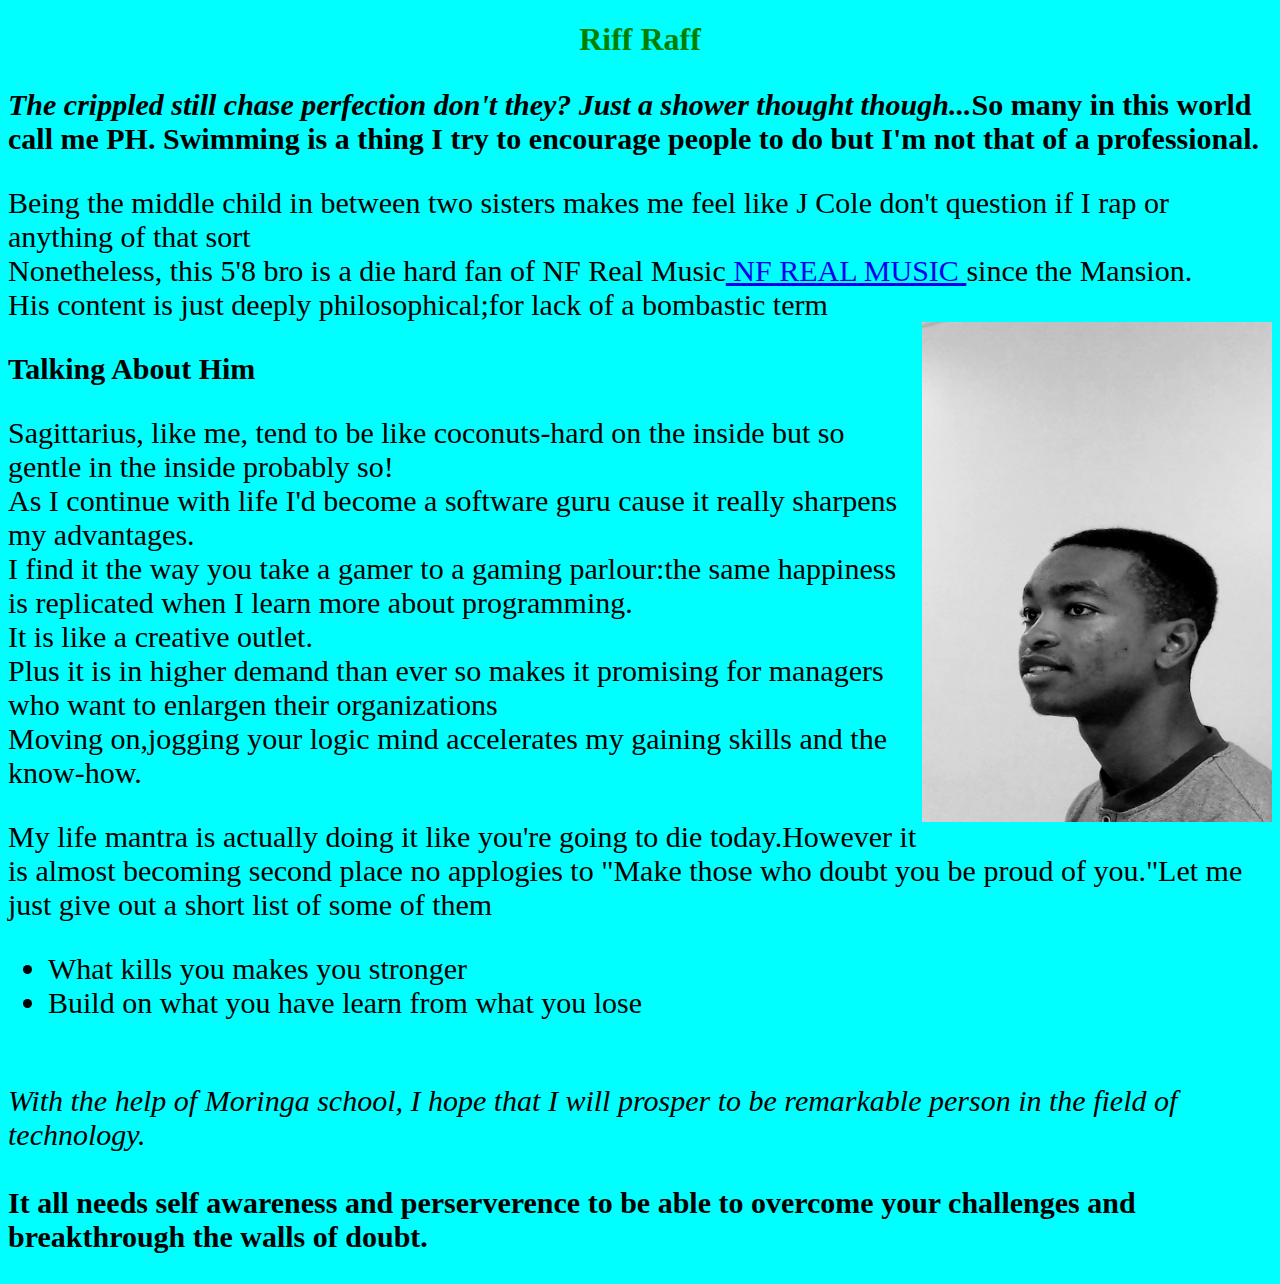
==== index.html @ 1fd4bd76 "change name of hello-world.html to index.html." ====
<!DOCTYPE html>
<html>
    <head>
        <title>PH MAGUTU</title>
        <link rel="stylesheet" type="text/css" href="css/styles.css">
    </head>
    <style>
        ul {
            font-size: 30px;
        }
        p {
            font-size: 30px;
        }
        h2 {
            font-size: 30px;
        }
        
        img.groove {border-style: groove;}
            
        
    </style>

    
    <body>
        <h1>Riff Raff</h1>

         <p><h2><i>The crippled still chase perfection don't they? Just a shower thought though...</i>So many in this world call me PH. Swimming is a thing I try to encourage people to do but I'm not that of a professional.</h2></p>

           <p>Being the middle child in between two sisters makes me  feel like J Cole don't question if I rap or anything of that sort
               
            <br>Nonetheless, this 5'8 bro is a die hard fan of NF Real Music<a href="UCoRR6OLuIZ2-5VxtnQIaN2w.html"> NF REAL MUSIC </a>since the Mansion.
            
            <br>His content is just deeply philosophical;for lack of a bombastic term<br>
            
            <img src="photo.jpg" style="float:right;width:350px;height:500px">

        <h2 title="PHAROH"><b>Talking About Him</h2></b>
         
        <p>Sagittarius, like me, tend to be like coconuts-hard on the inside but so gentle in the inside probably so!
             
            <br>As I continue with life I'd become a software guru cause it really sharpens my advantages.<br>I find it the way you take a gamer to a gaming parlour:the same happiness is replicated when I learn more about programming.<br>It is like a creative outlet.
            
            <br>Plus it is in higher demand than ever so makes it promising for managers who want to enlargen their organizations<br>Moving on,jogging your logic mind accelerates my gaining skills and the know-how.<br></p>
           
            <p>My life mantra is actually doing it like you're going to die today.However it is almost becoming second place no applogies to "Make those who doubt you be proud of you."Let me just give out a short list of some of them

            <ul>
                
                <li>What kills you makes you stronger</li>
                
                <li>Build on what you have learn from what you lose</li>
            
            </ul>
            
            
        </p>
        <p><br><em>With the help of Moringa school, I hope that I will prosper to be remarkable person in the field of technology.</em><br>
            
            <br><b>It all needs self awareness and perserverence to be able to overcome your challenges and breakthrough the walls of doubt.</b><br></p>

         
    </body>
</html>
---- css/styles.css ----
body {
    background-color: aqua;
}

h1 {
    color: green;
    text-align: center;
}

p {
    
    font-family: fantasy;
    font-style: normal;
    font-size: 400px;
}
img {
    float: right;
}
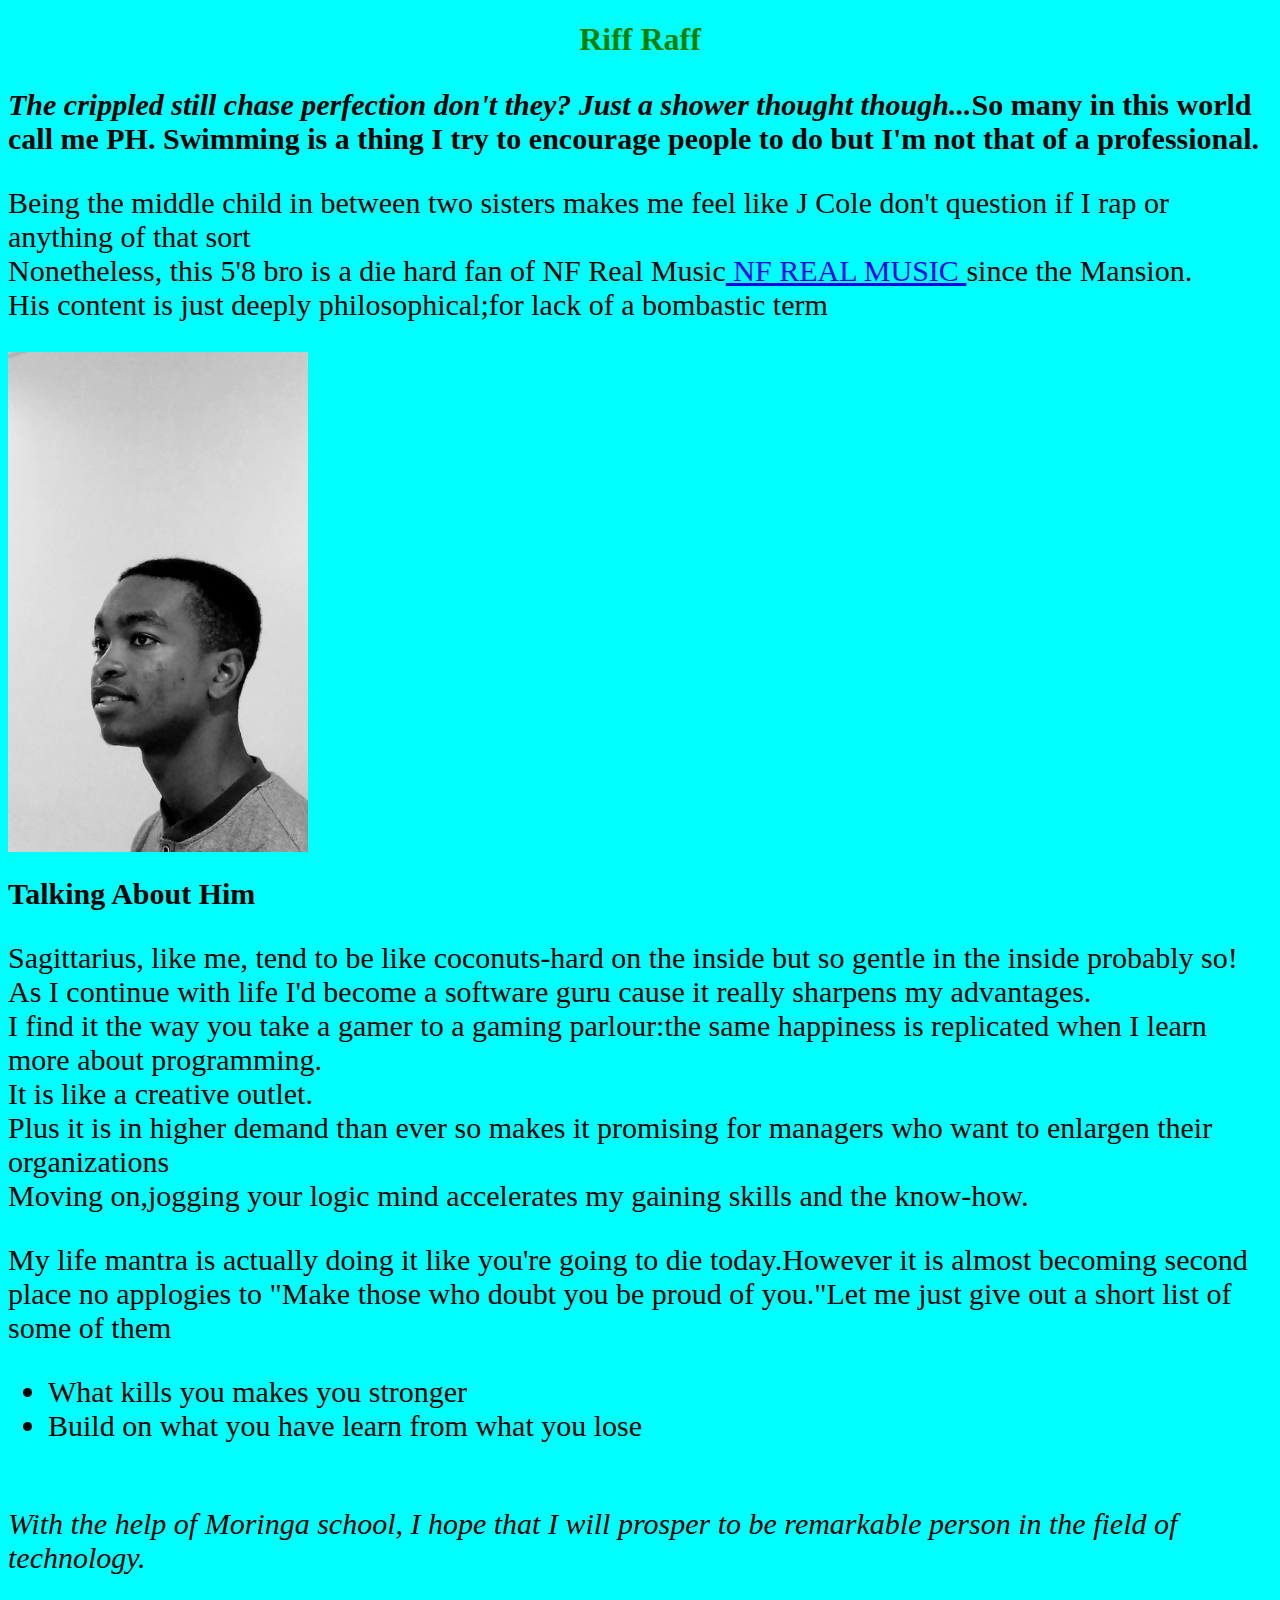
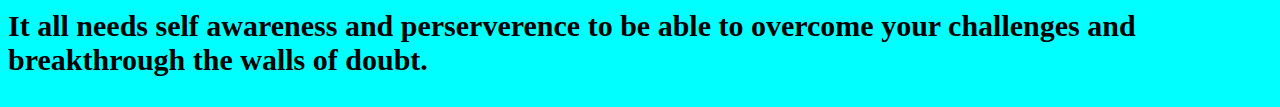
==== commit 4ea02d46: "first commit" ====
--- a/index.html
+++ b/index.html
@@ -32,7 +32,7 @@
             
             <br>His content is just deeply philosophical;for lack of a bombastic term<br>
             
-            <img src="photo.jpg" style="float:right;width:350px;height:500px">
+            <div><img src="photo.jpg" style="float:right;width:300px;height:500px"></div>
 
         <h2 title="PHAROH"><b>Talking About Him</h2></b>
          
--- a/css/styles.css
+++ b/css/styles.css
@@ -15,4 +15,8 @@
 }
 img {
     float: right;
+}
+div {
+    width: 300px;height: 500px;
+    border: 16px black;
 }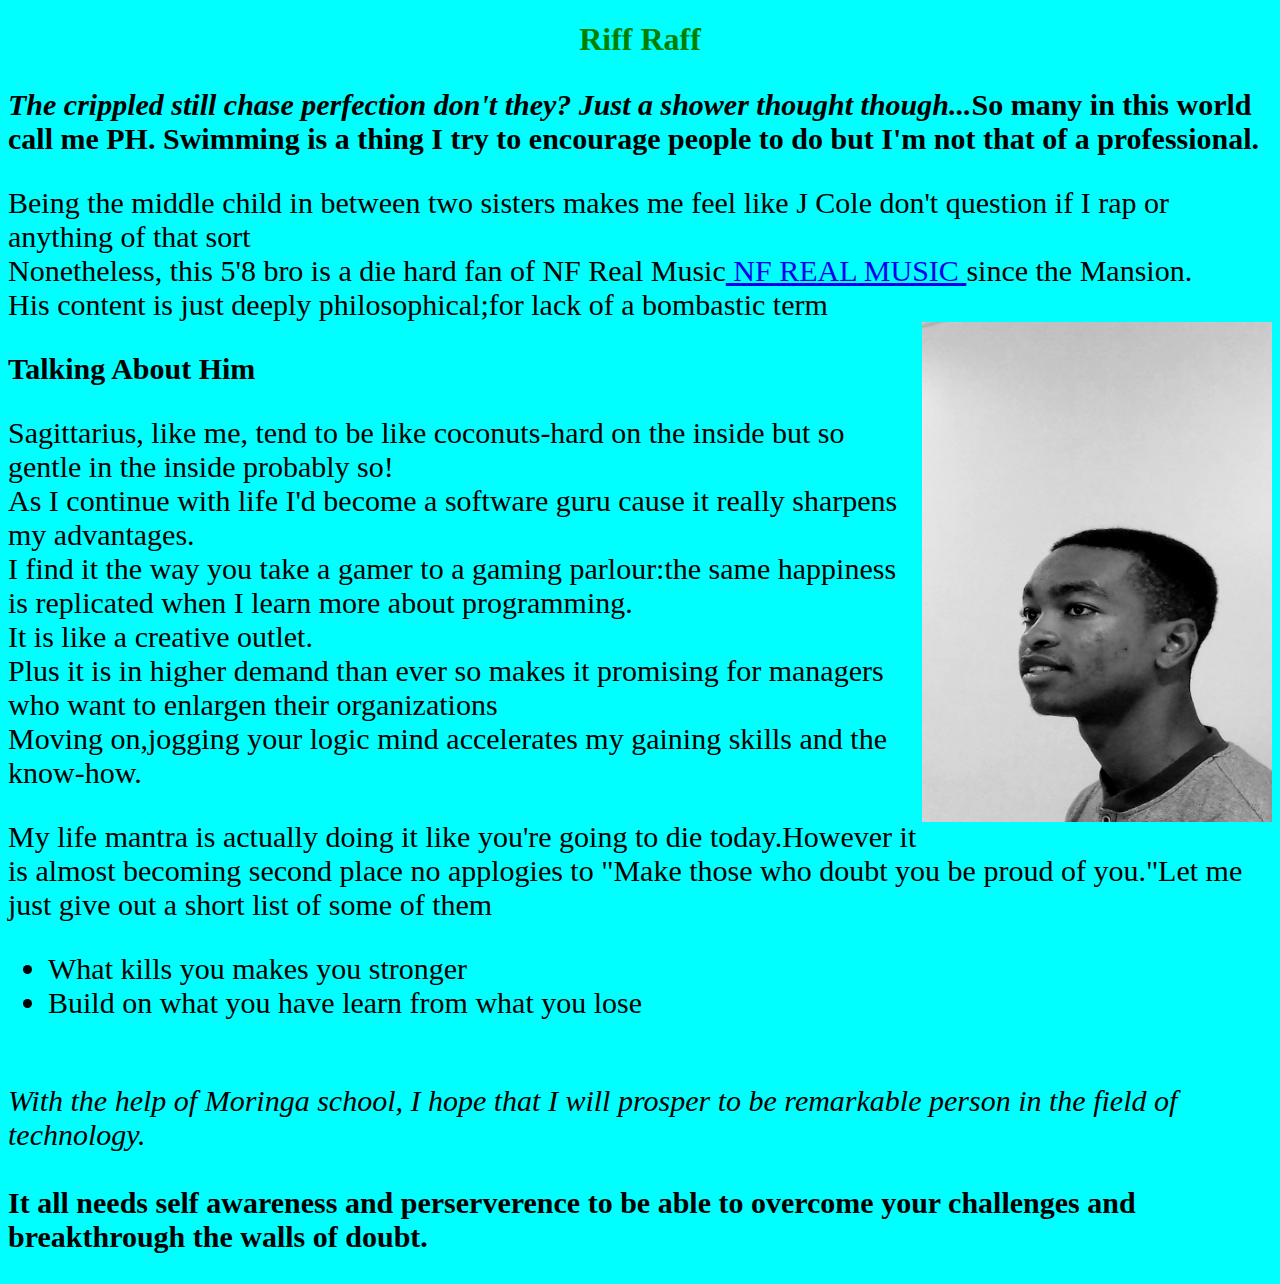
==== commit 271bfe28: "removed img css details" ====
--- a/index.html
+++ b/index.html
@@ -15,7 +15,7 @@
             font-size: 30px;
         }
         
-        img.groove {border-style: groove;}
+        
             
         
     </style>
@@ -32,7 +32,7 @@
             
             <br>His content is just deeply philosophical;for lack of a bombastic term<br>
             
-            <div><img src="photo.jpg" style="float:right;width:300px;height:500px"></div>
+            <img src="photo.jpg" style="float:right;width:350px;height:500px">
 
         <h2 title="PHAROH"><b>Talking About Him</h2></b>
          
@@ -60,4 +60,4 @@
 
          
     </body>
-</html>+</html>
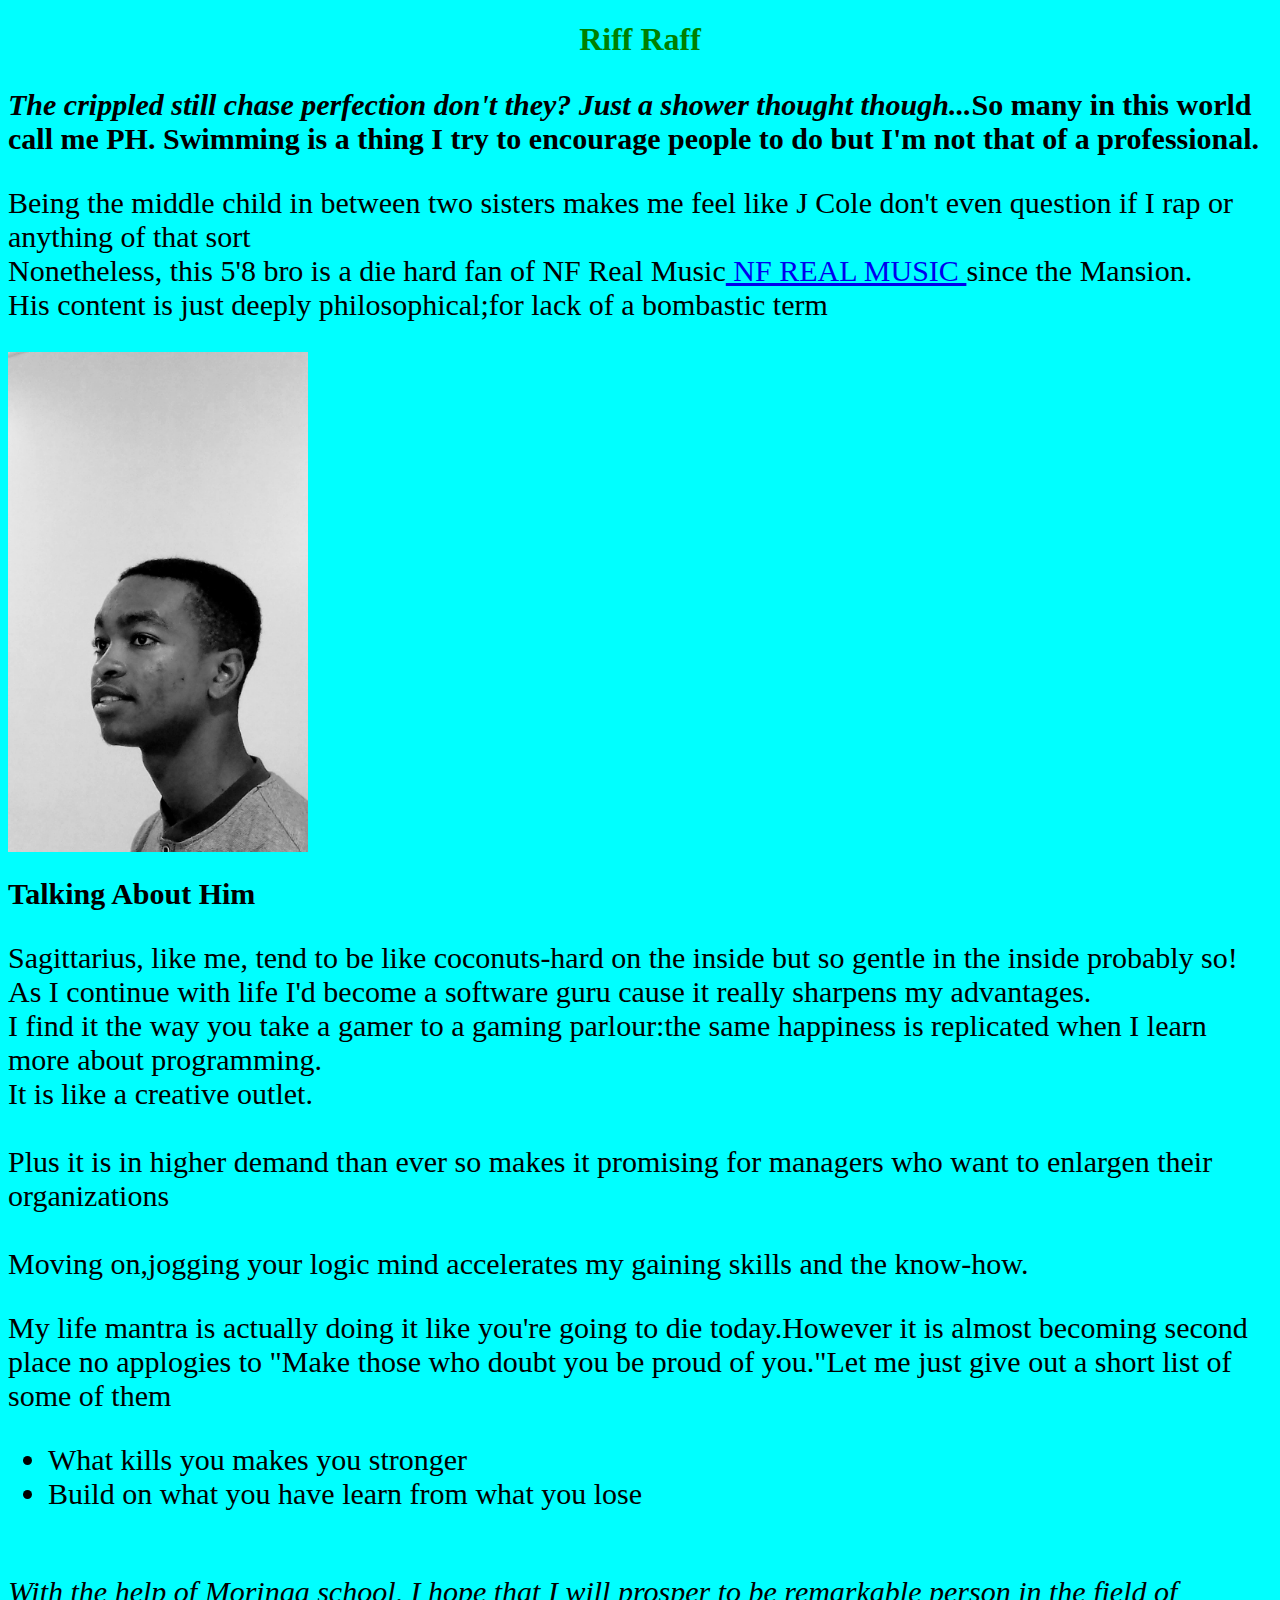
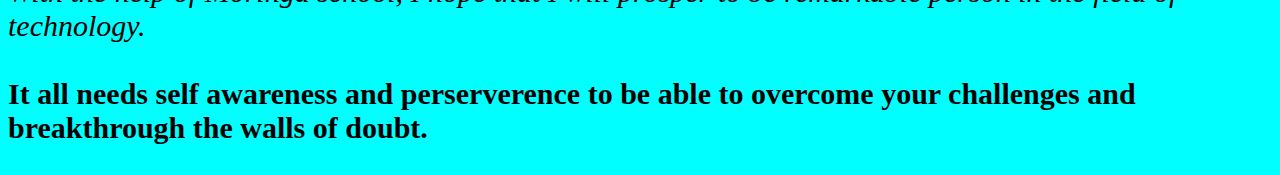
==== commit 103ebb44: "stylesheet,link to website." ====
--- a/index.html
+++ b/index.html
@@ -15,40 +15,68 @@
             font-size: 30px;
         }
         
-        
+        img.groove {border-style: groove;}
             
         
     </style>
 
     
     <body>
-        <h1>Riff Raff</h1>
+        <h1><strong>Riff Raff</strong></h1>
 
          <p><h2><i>The crippled still chase perfection don't they? Just a shower thought though...</i>So many in this world call me PH. Swimming is a thing I try to encourage people to do but I'm not that of a professional.</h2></p>
 
-           <p>Being the middle child in between two sisters makes me  feel like J Cole don't question if I rap or anything of that sort
+           <p>Being the middle child in between two sisters makes me  feel like J Cole don't even question if I rap or anything of that sort
                
             <br>Nonetheless, this 5'8 bro is a die hard fan of NF Real Music<a href="UCoRR6OLuIZ2-5VxtnQIaN2w.html"> NF REAL MUSIC </a>since the Mansion.
             
-            <br>His content is just deeply philosophical;for lack of a bombastic term<br>
-            
-            <img src="photo.jpg" style="float:right;width:350px;height:500px">
+            <br>His content is just deeply philosophical;for lack of a bombastic term<br><div><img src="photo.jpg" style="float:right;width:300px;height:500px"></div>
 
         <h2 title="PHAROH"><b>Talking About Him</h2></b>
          
         <p>Sagittarius, like me, tend to be like coconuts-hard on the inside but so gentle in the inside probably so!
-             
-            <br>As I continue with life I'd become a software guru cause it really sharpens my advantages.<br>I find it the way you take a gamer to a gaming parlour:the same happiness is replicated when I learn more about programming.<br>It is like a creative outlet.
+ 
             
-            <br>Plus it is in higher demand than ever so makes it promising for managers who want to enlargen their organizations<br>Moving on,jogging your logic mind accelerates my gaining skills and the know-how.<br></p>
+
+            <br>As I continue with life I'd become a software guru cause it really sharpens my advantages.
+      
+            
+            
+        <br>I find it the way you take a gamer to a gaming parlour:the same happiness is replicated when I learn more about programming.
+        
+
+
+
+        <br>It is like a creative outlet.<br>
+   
+        
+
+
+            <br>Plus it is in higher demand than ever so makes it promising for managers who want to enlargen their organizations<br>
+            
+            
+            
+            <br>Moving on,jogging your logic mind accelerates my gaining skills and the know-how.<br></p>
            
+
+
+
+
             <p>My life mantra is actually doing it like you're going to die today.However it is almost becoming second place no applogies to "Make those who doubt you be proud of you."Let me just give out a short list of some of them
+
+
 
             <ul>
                 
+
                 <li>What kills you makes you stronger</li>
                 
+
+
+
                 <li>Build on what you have learn from what you lose</li>
+            
+
             
             </ul>
             
@@ -56,8 +84,12 @@
         </p>
         <p><br><em>With the help of Moringa school, I hope that I will prosper to be remarkable person in the field of technology.</em><br>
             
+
+
+
             <br><b>It all needs self awareness and perserverence to be able to overcome your challenges and breakthrough the walls of doubt.</b><br></p>
 
+            
          
     </body>
-</html>
+</html>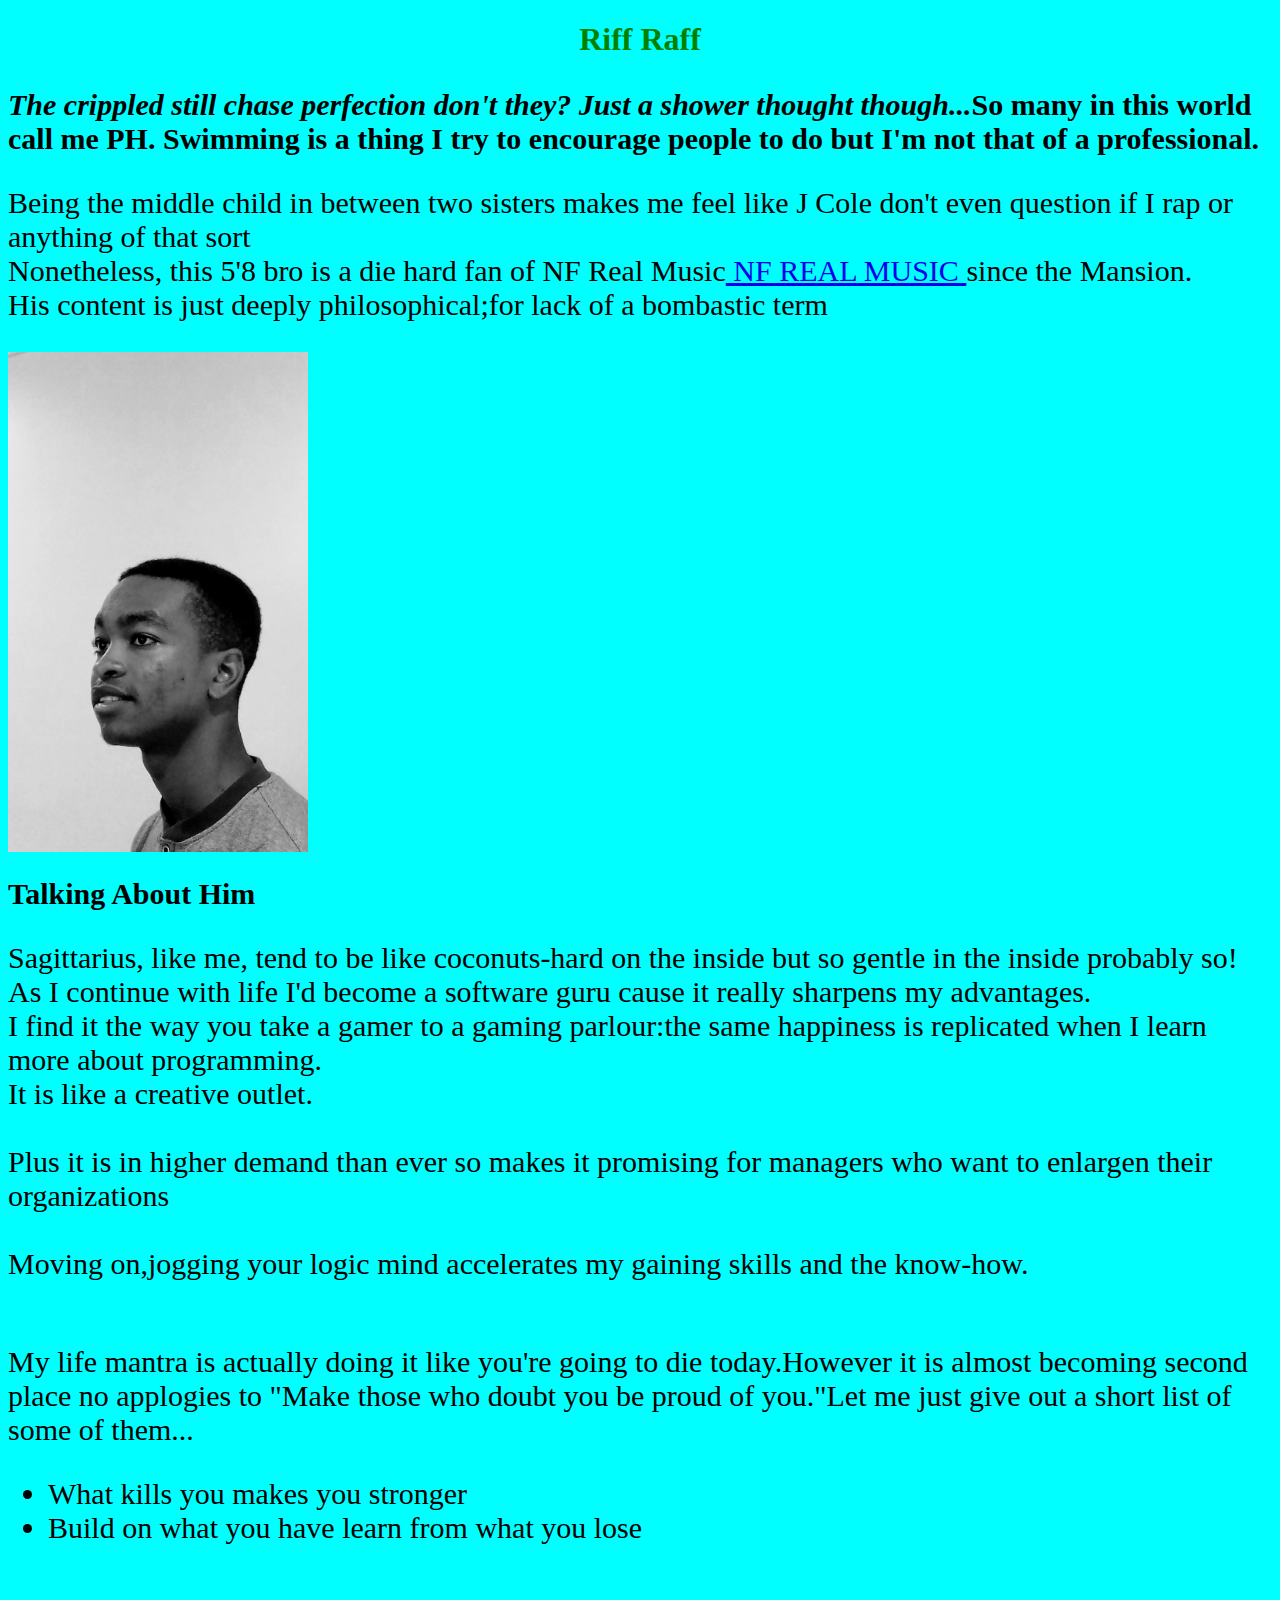
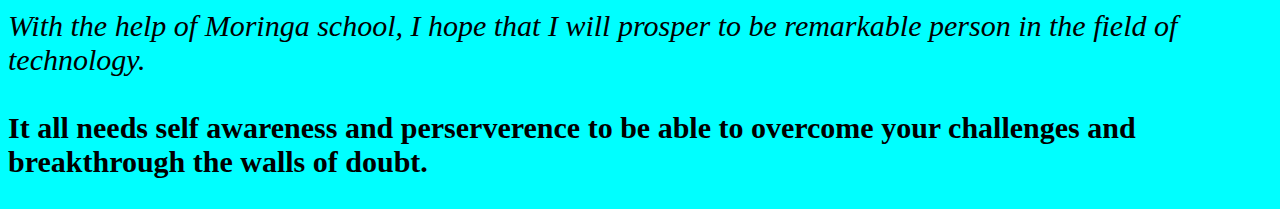
==== commit 44b12b82: "Another link added" ====
--- a/index.html
+++ b/index.html
@@ -62,7 +62,7 @@
 
 
 
-            <p>My life mantra is actually doing it like you're going to die today.However it is almost becoming second place no applogies to "Make those who doubt you be proud of you."Let me just give out a short list of some of them
+            <p><br>My life mantra is actually doing it like you're going to die today.However it is almost becoming second place no applogies to "Make those who doubt you be proud of you."Let me just give out a short list of some of them...<br>
 
 
 
@@ -82,6 +82,8 @@
             
             
         </p>
+
+
         <p><br><em>With the help of Moringa school, I hope that I will prosper to be remarkable person in the field of technology.</em><br>
             
 
@@ -89,7 +91,7 @@
 
             <br><b>It all needs self awareness and perserverence to be able to overcome your challenges and breakthrough the walls of doubt.</b><br></p>
 
-            
+
          
     </body>
 </html>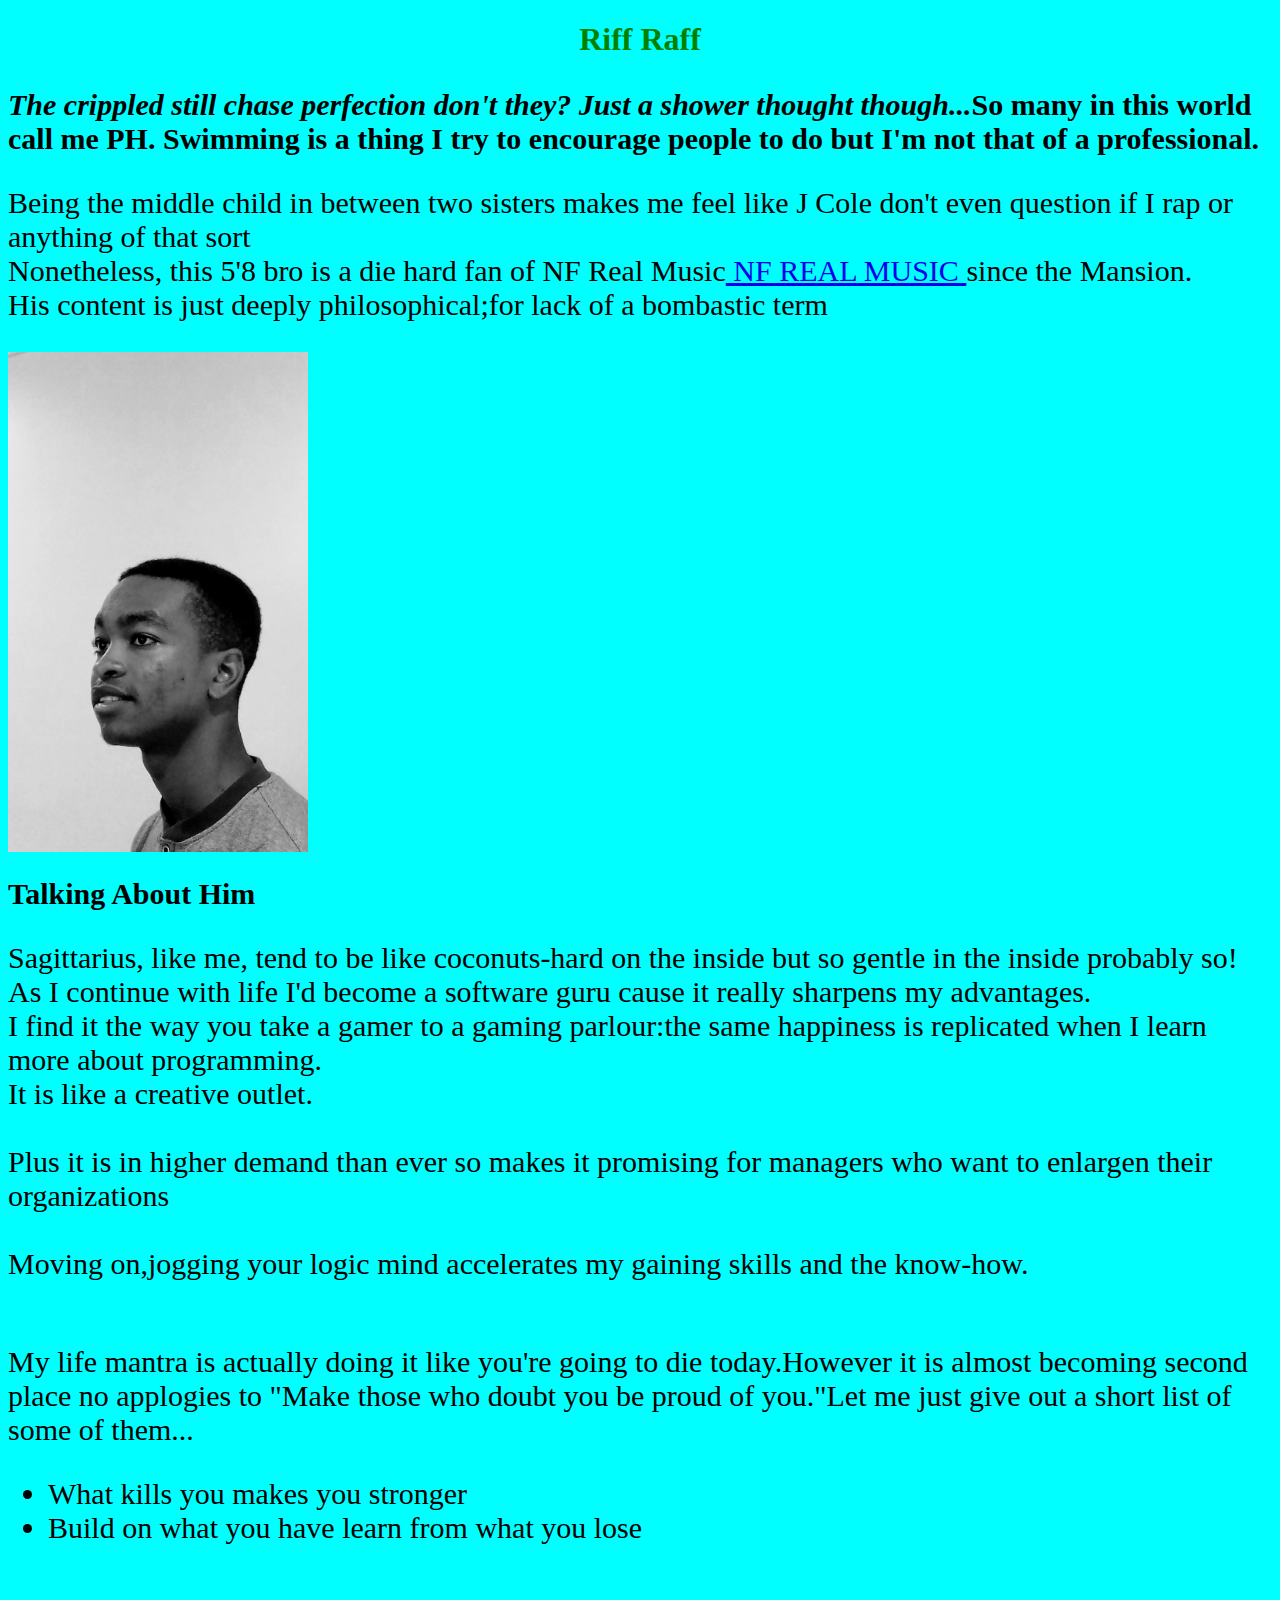
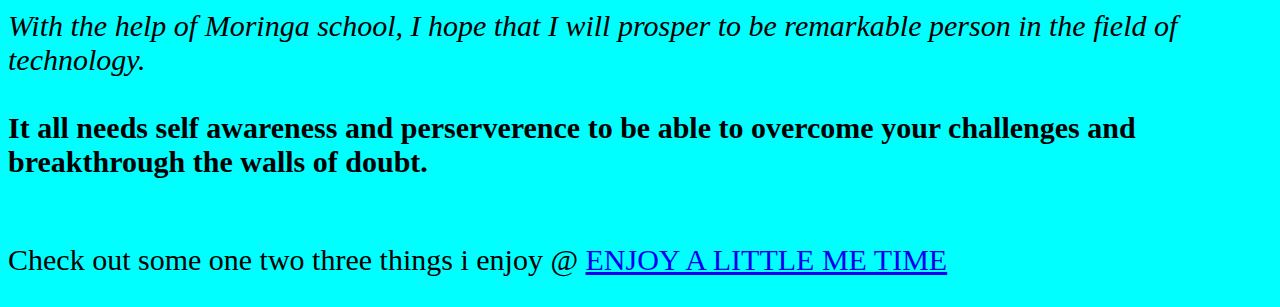
==== commit a2c63a63: "Another file added" ====
--- a/index.html
+++ b/index.html
@@ -27,13 +27,27 @@
          <p><h2><i>The crippled still chase perfection don't they? Just a shower thought though...</i>So many in this world call me PH. Swimming is a thing I try to encourage people to do but I'm not that of a professional.</h2></p>
 
            <p>Being the middle child in between two sisters makes me  feel like J Cole don't even question if I rap or anything of that sort
-               
+        
+            
+
+
             <br>Nonetheless, this 5'8 bro is a die hard fan of NF Real Music<a href="UCoRR6OLuIZ2-5VxtnQIaN2w.html"> NF REAL MUSIC </a>since the Mansion.
             
+
+
+
+
+
+
             <br>His content is just deeply philosophical;for lack of a bombastic term<br><div><img src="photo.jpg" style="float:right;width:300px;height:500px"></div>
+
+
+
 
         <h2 title="PHAROH"><b>Talking About Him</h2></b>
          
+
+
         <p>Sagittarius, like me, tend to be like coconuts-hard on the inside but so gentle in the inside probably so!
  
             
@@ -91,7 +105,10 @@
 
             <br><b>It all needs self awareness and perserverence to be able to overcome your challenges and breakthrough the walls of doubt.</b><br></p>
 
+             
 
+            <p><br>Check out some one two three things i enjoy @ <a href=file:///home/pharoh/Documents/moringa-school-projects/hello-world/what-i-love/what-i-love.html> ENJOY A LITTLE ME TIME </a></p>
+            
          
     </body>
 </html>